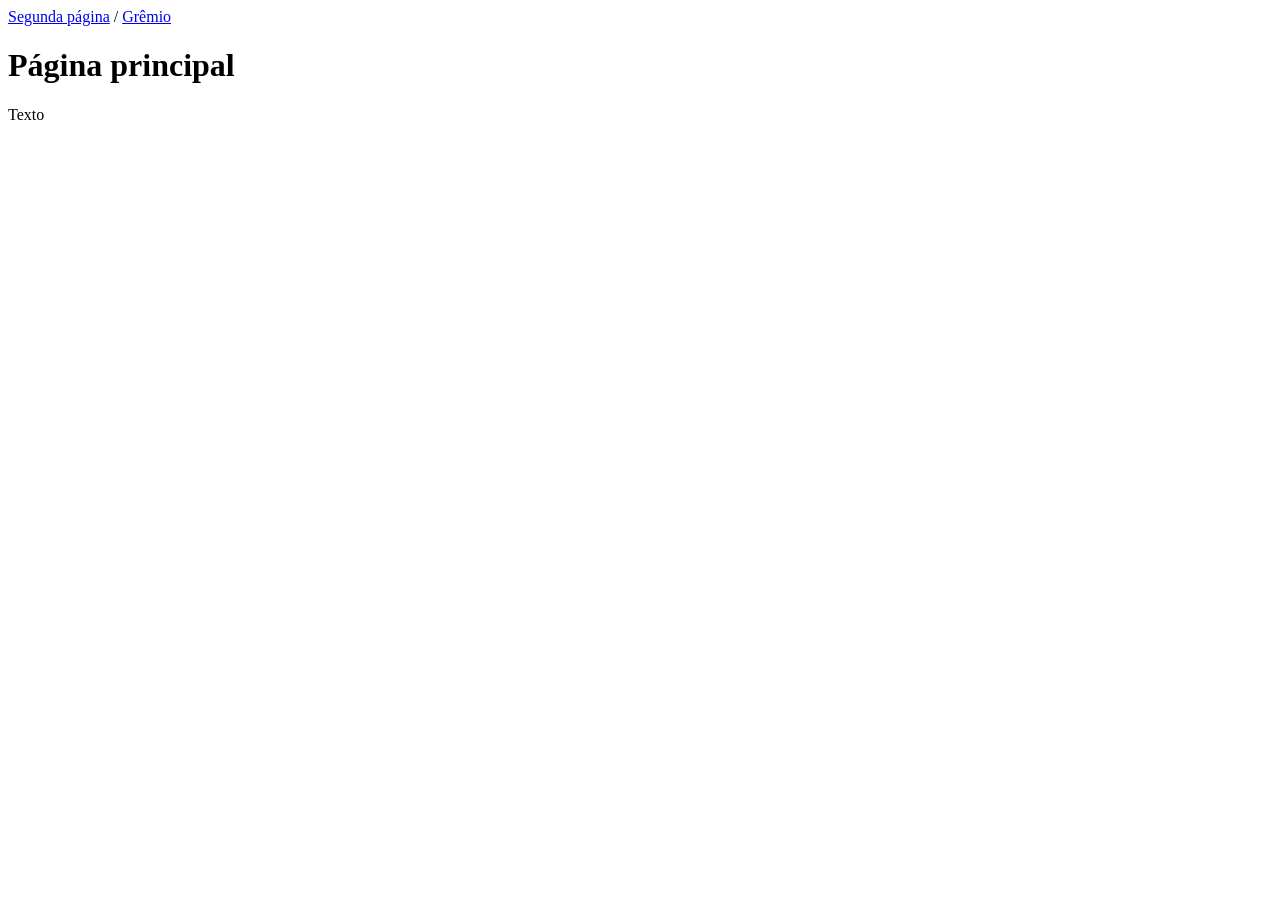
==== index.html @ 38a85e26 "Sem imagem, com link" ====
<!DOCTYPE html>
<html lang="en">
<head>
    <meta charset="UTF-8">
    <meta name="viewport" content="width=device-width, initial-scale=1.0">
    <title>Página principal</title>
</head>
<body>
    <a href="pg2.html">Segunda página</a>
    /
    <a target = "_blank" href="https://gremio.net/">Grêmio</a>
    <h1>Página principal</h1>
    <p>Texto</p>
</body>
</html>
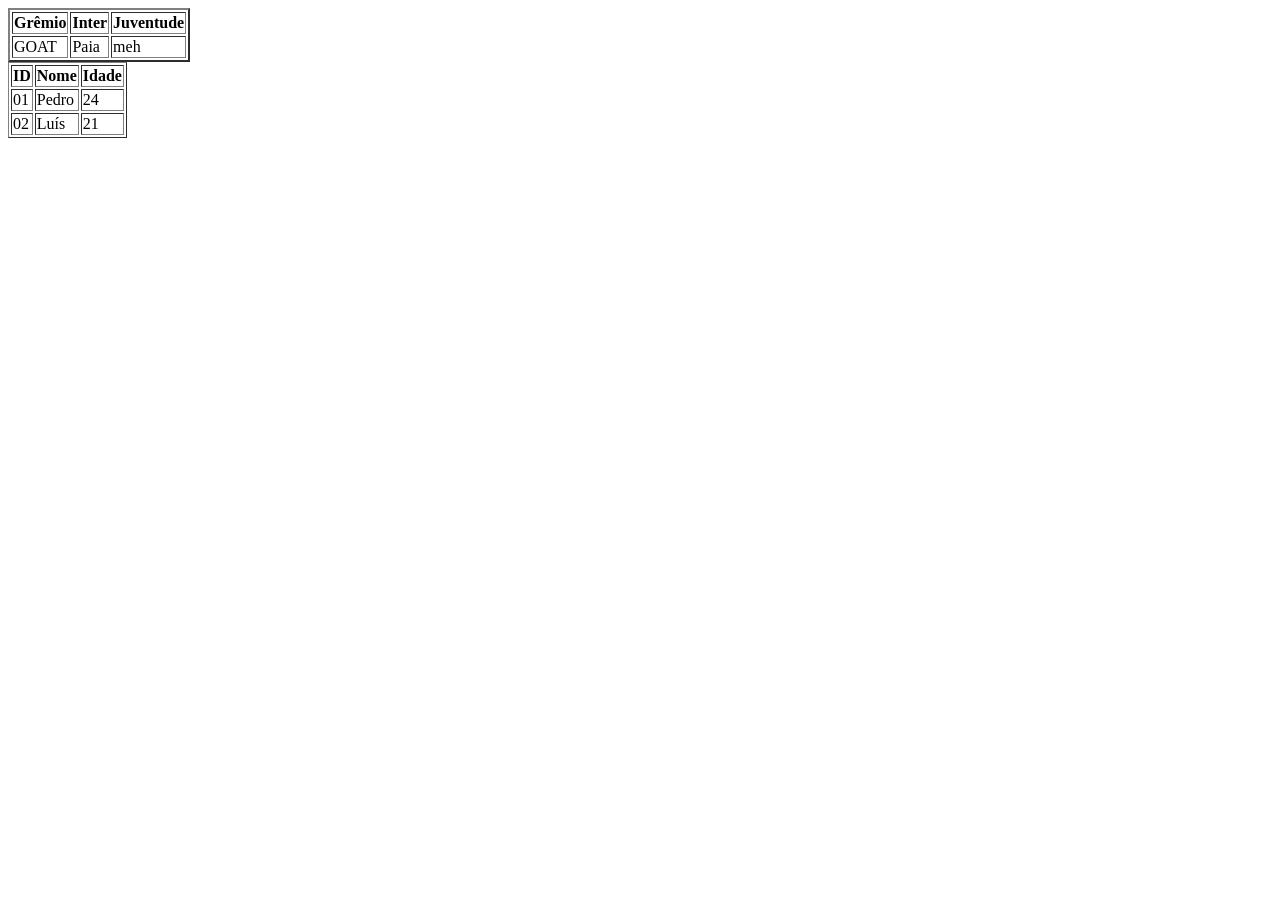
==== commit 3345d3ca: "tabelas criadas" ====
--- a/index.html
+++ b/index.html
@@ -6,10 +6,34 @@
     <title>Página principal</title>
 </head>
 <body>
-    <a href="pg2.html">Segunda página</a>
-    /
-    <a target = "_blank" href="https://gremio.net/">Grêmio</a>
-    <h1>Página principal</h1>
-    <p>Texto</p>
+    <table border="2">
+        <tr>
+            <th>Grêmio</th>
+            <th>Inter</th>
+            <th>Juventude</th>
+        </tr>
+        <tr>
+            <td>GOAT</td>
+            <td>Paia</td>
+            <td>meh</td>
+        </tr>
+    </table>
+    <table border="1">
+        <tr>
+            <th>ID</th>
+            <th>Nome</th>
+            <th>Idade</th>
+        </tr>
+        <tr>
+            <td>01</td>
+            <td>Pedro</td>
+            <td>24</td>
+        </tr>
+        <tr>
+            <td>02</td>
+            <td>Luís</td>
+            <td>21</td>
+        </tr>
+    </table>
 </body>
 </html>
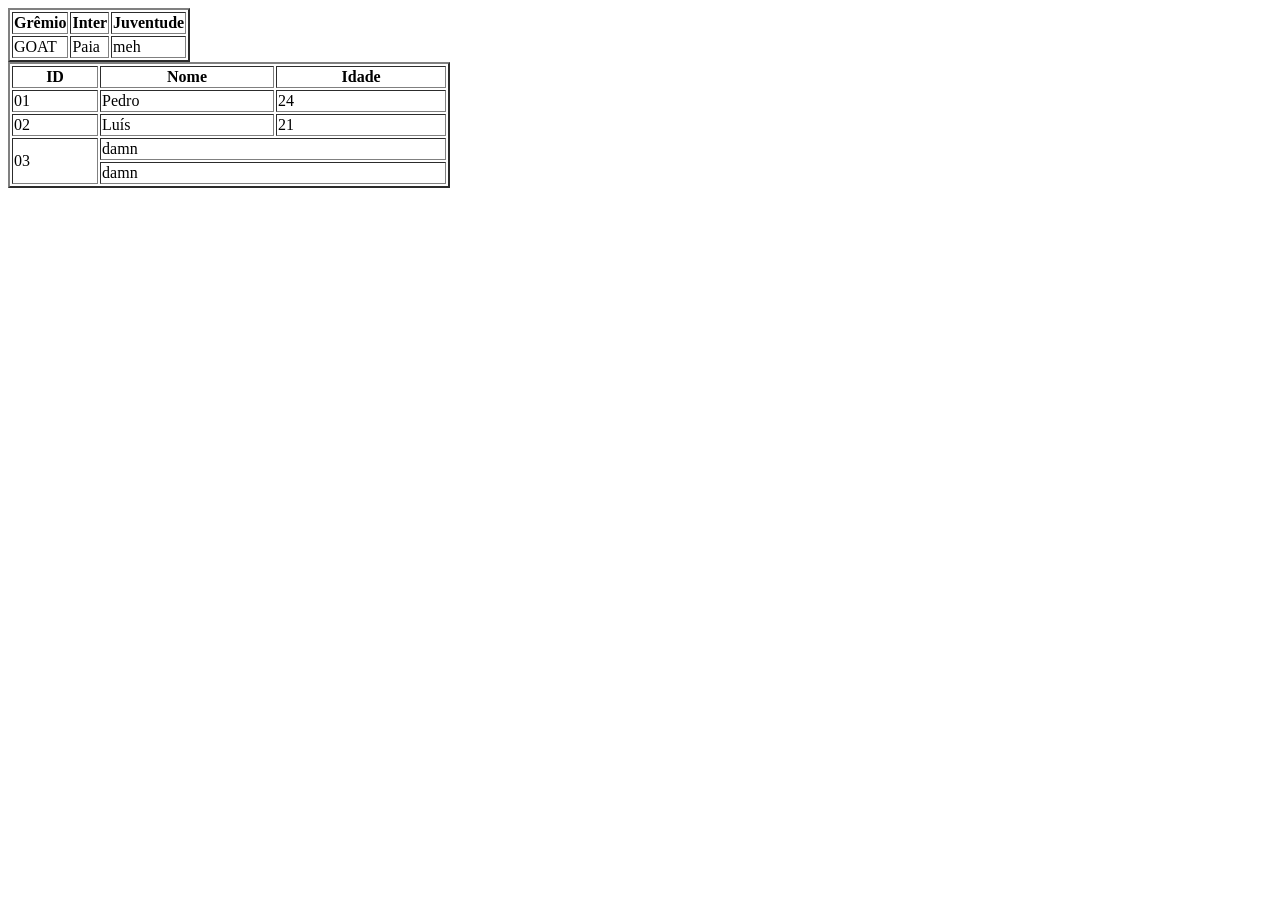
==== commit 577de67b: "t" ====
--- a/index.html
+++ b/index.html
@@ -18,7 +18,7 @@
             <td>meh</td>
         </tr>
     </table>
-    <table border="1">
+    <table border="2" width = "35%">
         <tr>
             <th>ID</th>
             <th>Nome</th>
@@ -34,6 +34,13 @@
             <td>Luís</td>
             <td>21</td>
         </tr>
+        <tr>
+            <td rowspan="2">03</td>
+            <td colspan="2">damn</td>
+        </tr>
+        <tr>
+            <td colspan="2">damn</td>
+        </tr>
     </table>
 </body>
 </html>
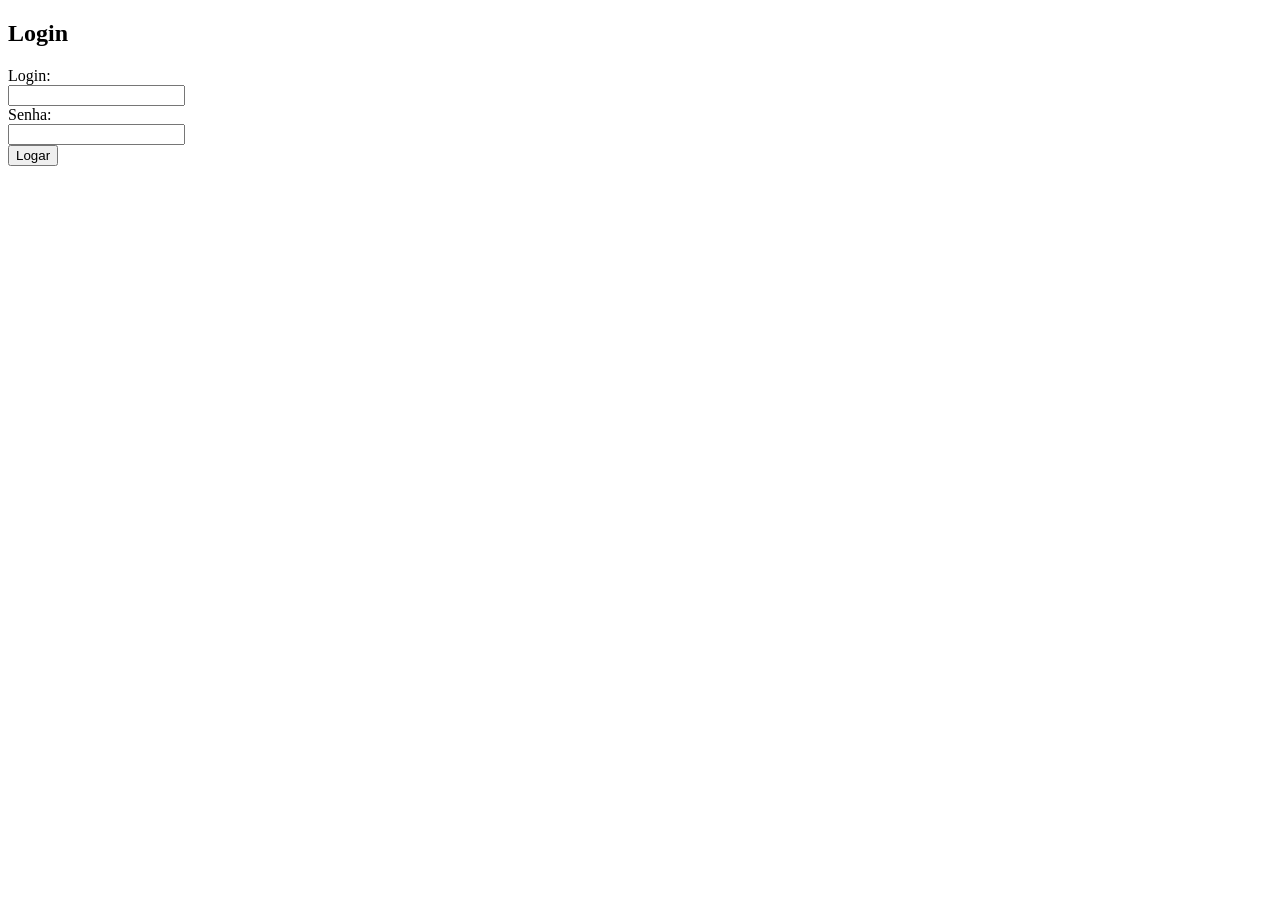
==== commit f079b85a: "1" ====
--- a/index.html
+++ b/index.html
@@ -6,41 +6,19 @@
     <title>Página principal</title>
 </head>
 <body>
-    <table border="2">
-        <tr>
-            <th>Grêmio</th>
-            <th>Inter</th>
-            <th>Juventude</th>
-        </tr>
-        <tr>
-            <td>GOAT</td>
-            <td>Paia</td>
-            <td>meh</td>
-        </tr>
-    </table>
-    <table border="2" width = "35%">
-        <tr>
-            <th>ID</th>
-            <th>Nome</th>
-            <th>Idade</th>
-        </tr>
-        <tr>
-            <td>01</td>
-            <td>Pedro</td>
-            <td>24</td>
-        </tr>
-        <tr>
-            <td>02</td>
-            <td>Luís</td>
-            <td>21</td>
-        </tr>
-        <tr>
-            <td rowspan="2">03</td>
-            <td colspan="2">damn</td>
-        </tr>
-        <tr>
-            <td colspan="2">damn</td>
-        </tr>
-    </table>
+    <h2>Login</h2>
+
+    <form>
+
+        Login:<br>
+        <input type="text" name="login"><br>
+
+        Senha:<br>
+        <input type="password" name="senha"><br>
+
+        <input type="submit" value="Logar"><br>
+
+    </form>
+
 </body>
 </html>
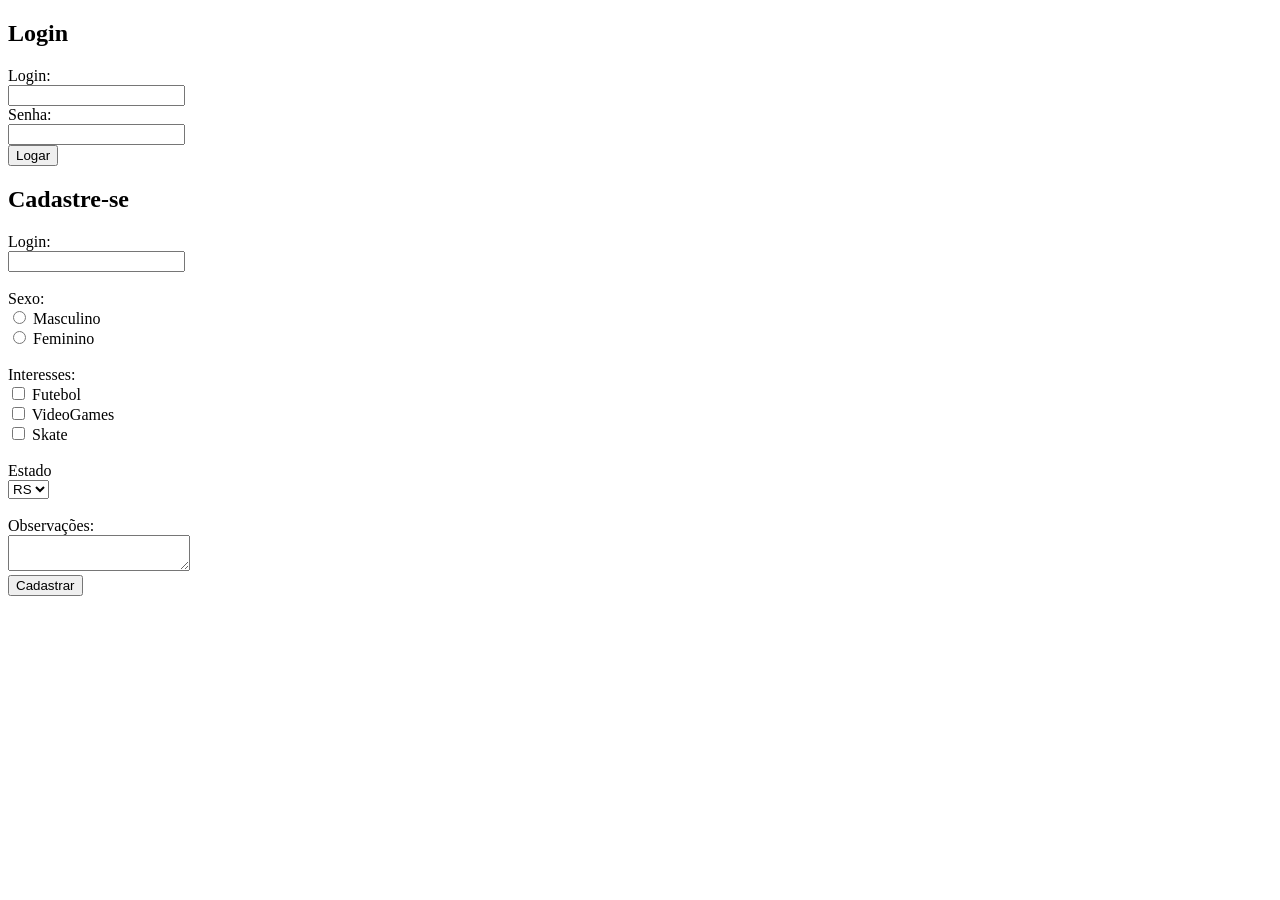
==== commit 639417db: "1" ====
--- a/index.html
+++ b/index.html
@@ -20,5 +20,36 @@
 
     </form>
 
+    <form>
+        <h2>Cadastre-se</h2>
+        Login:<br>
+        <input type="text" name="login"><br><br>
+
+        Sexo: <br>
+        <input type="radio" name="sexo" value="M">
+        Masculino<br>
+        <input type="radio" name="sexo" value="F">
+        Feminino<br><br>
+
+        Interesses:<br>
+        <input type="checkbox" name="interesses"> Futebol <br>
+        <input type="checkbox" name="interesses"> VideoGames <br>
+        <input type="checkbox" name="interesses"> Skate <br>
+<br>
+        Estado<br>
+        <select name="estado">
+            <option value="rs">RS</option>
+            <option value="sp">SP</option>
+            <option value ="sc">SC</option>
+            <option value="pr">PR</option>
+        </select> <br><br>
+
+        Observações: <br>
+        <textarea></textarea><br>
+
+        <input type="submit" value = "Cadastrar">
+
+    </form>
+
 </body>
 </html>
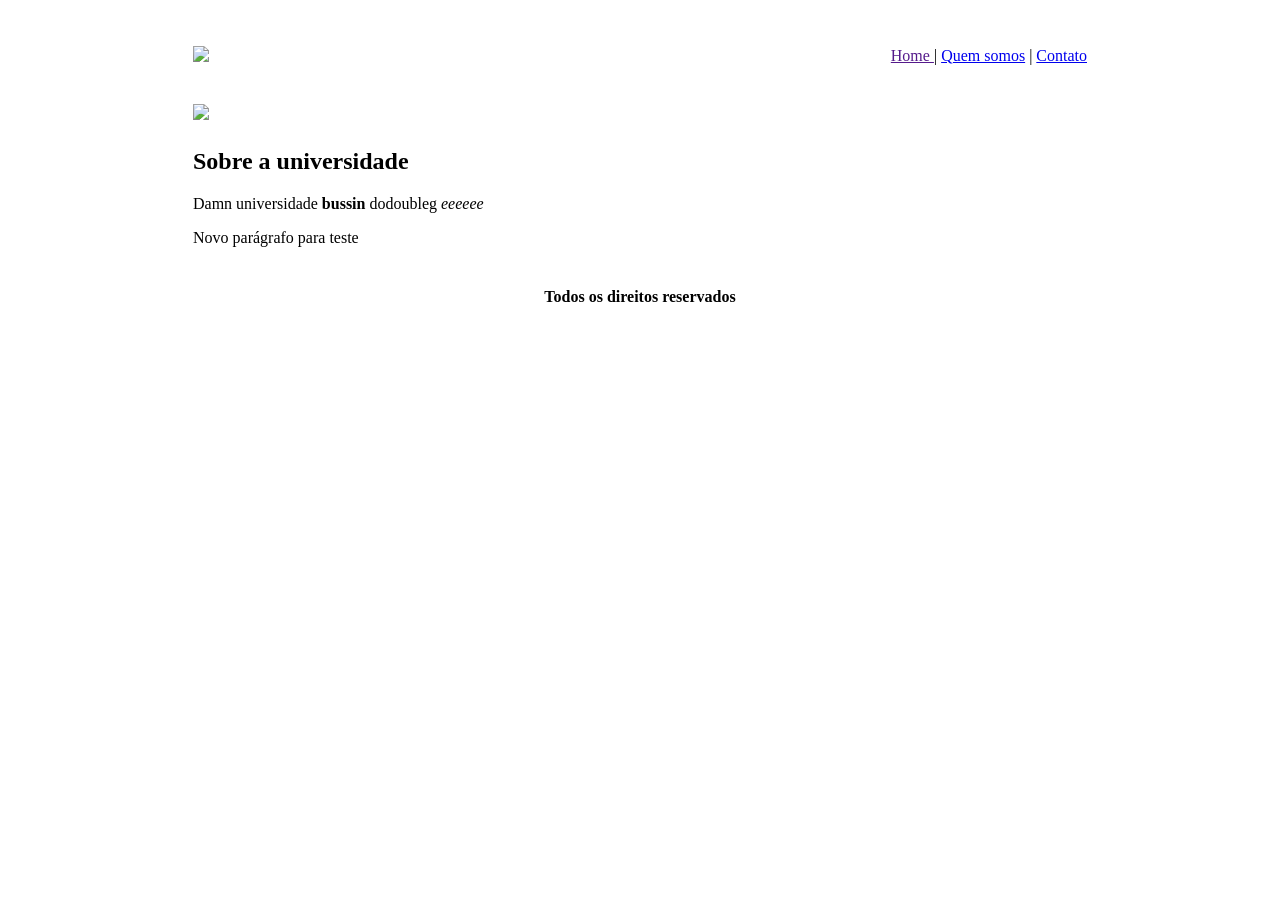
==== commit c51442be: "1" ====
--- a/index.html
+++ b/index.html
@@ -3,53 +3,50 @@
 <head>
     <meta charset="UTF-8">
     <meta name="viewport" content="width=device-width, initial-scale=1.0">
-    <title>Página principal</title>
+    <title>UNES - Página principal</title>
 </head>
-<body>
-    <h2>Login</h2>
 
-    <form>
+<body background="imagens/fundo.png">
+    
+    <table border="0" width="900" align="center">
 
-        Login:<br>
-        <input type="text" name="login"><br>
+        <tr>
+            <td height="89"> <img src="imagens/logo.png"> </td>
+            <td align="right">
+                <a href="">Home </a>|
+                <a href="quem-somos.html">Quem somos</a> |
+                <a href="contato.html">Contato</a>
+            </td>
+        </tr>
 
-        Senha:<br>
-        <input type="password" name="senha"><br>
+        <tr>
+            <td colspan="2">
+                <img src="imagens/capa.png">
+            </td>
+        </tr>
 
-        <input type="submit" value="Logar"><br>
+        <tr>
+            <td colspan="2">
 
-    </form>
+                <h2> Sobre a universidade</h2>
+                <p>
+                    Damn universidade <strong>bussin</strong> dodoubleg <em>eeeeee</em>
+                </p>
 
-    <form>
-        <h2>Cadastre-se</h2>
-        Login:<br>
-        <input type="text" name="login"><br><br>
+                <p>
+                    Novo parágrafo para teste
+                </p>
 
-        Sexo: <br>
-        <input type="radio" name="sexo" value="M">
-        Masculino<br>
-        <input type="radio" name="sexo" value="F">
-        Feminino<br><br>
+            </td>
+        </tr>
 
-        Interesses:<br>
-        <input type="checkbox" name="interesses"> Futebol <br>
-        <input type="checkbox" name="interesses"> VideoGames <br>
-        <input type="checkbox" name="interesses"> Skate <br>
-<br>
-        Estado<br>
-        <select name="estado">
-            <option value="rs">RS</option>
-            <option value="sp">SP</option>
-            <option value ="sc">SC</option>
-            <option value="pr">PR</option>
-        </select> <br><br>
+        <tr>
+            <td colspan="2" align="center">
+                <h4>Todos os direitos reservados</h4>
+            </td>
+        </tr>
 
-        Observações: <br>
-        <textarea></textarea><br>
-
-        <input type="submit" value = "Cadastrar">
-
-    </form>
+    </table>
 
 </body>
 </html>
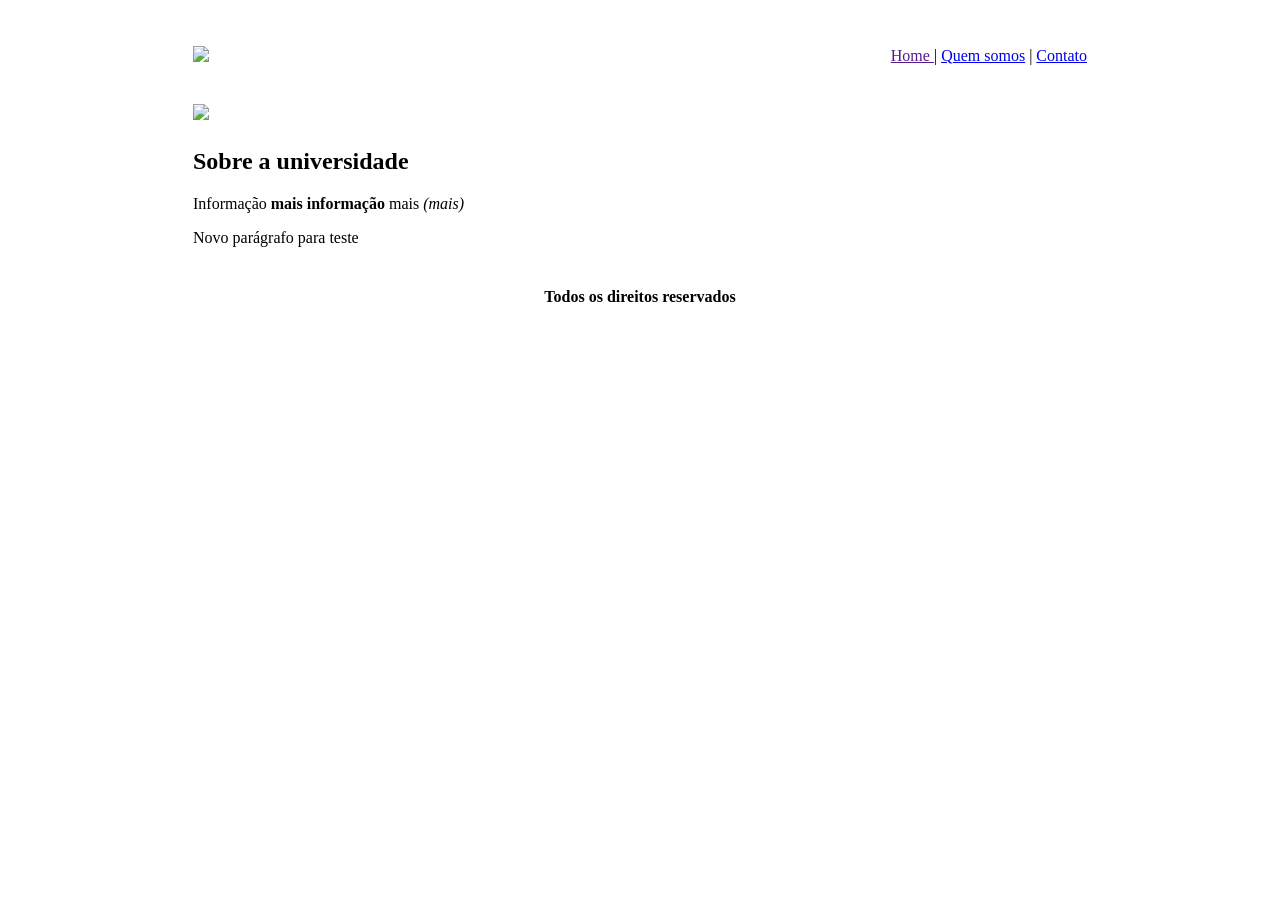
==== commit d25d29cc: "1" ====
--- a/index.html
+++ b/index.html
@@ -30,7 +30,7 @@
 
                 <h2> Sobre a universidade</h2>
                 <p>
-                    Damn universidade <strong>bussin</strong> dodoubleg <em>eeeeee</em>
+                    Informação <strong>mais informação</strong> mais <em>(mais)</em>
                 </p>
 
                 <p>
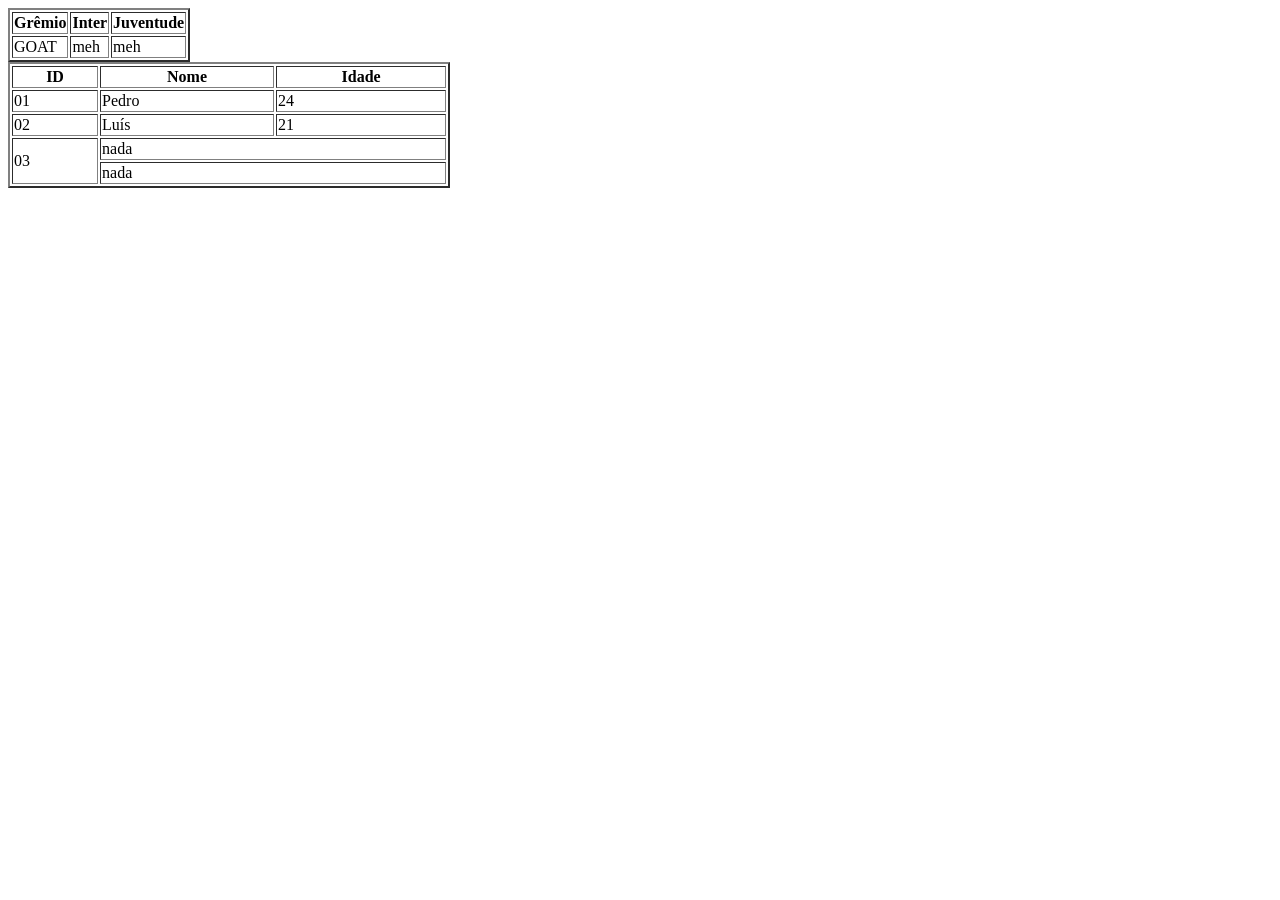
==== commit d250795d: "1" ====
--- a/index.html
+++ b/index.html
@@ -3,50 +3,44 @@
 <head>
     <meta charset="UTF-8">
     <meta name="viewport" content="width=device-width, initial-scale=1.0">
-    <title>UNES - Página principal</title>
+    <title>Página principal</title>
 </head>
-
-<body background="imagens/fundo.png">
-    
-    <table border="0" width="900" align="center">
-
+<body>
+    <table border="2">
         <tr>
-            <td height="89"> <img src="imagens/logo.png"> </td>
-            <td align="right">
-                <a href="">Home </a>|
-                <a href="quem-somos.html">Quem somos</a> |
-                <a href="contato.html">Contato</a>
-            </td>
+            <th>Grêmio</th>
+            <th>Inter</th>
+            <th>Juventude</th>
         </tr>
-
         <tr>
-            <td colspan="2">
-                <img src="imagens/capa.png">
-            </td>
+            <td>GOAT</td>
+            <td>meh</td>
+            <td>meh</td>
         </tr>
-
+    </table>
+    <table border="2" width = "35%">
         <tr>
-            <td colspan="2">
-
-                <h2> Sobre a universidade</h2>
-                <p>
-                    Informação <strong>mais informação</strong> mais <em>(mais)</em>
-                </p>
-
-                <p>
-                    Novo parágrafo para teste
-                </p>
-
-            </td>
+            <th>ID</th>
+            <th>Nome</th>
+            <th>Idade</th>
         </tr>
-
         <tr>
-            <td colspan="2" align="center">
-                <h4>Todos os direitos reservados</h4>
-            </td>
+            <td>01</td>
+            <td>Pedro</td>
+            <td>24</td>
         </tr>
-
+        <tr>
+            <td>02</td>
+            <td>Luís</td>
+            <td>21</td>
+        </tr>
+        <tr>
+            <td rowspan="2">03</td>
+            <td colspan="2">nada</td>
+        </tr>
+        <tr>
+            <td colspan="2">nada</td>
+        </tr>
     </table>
-
 </body>
 </html>
